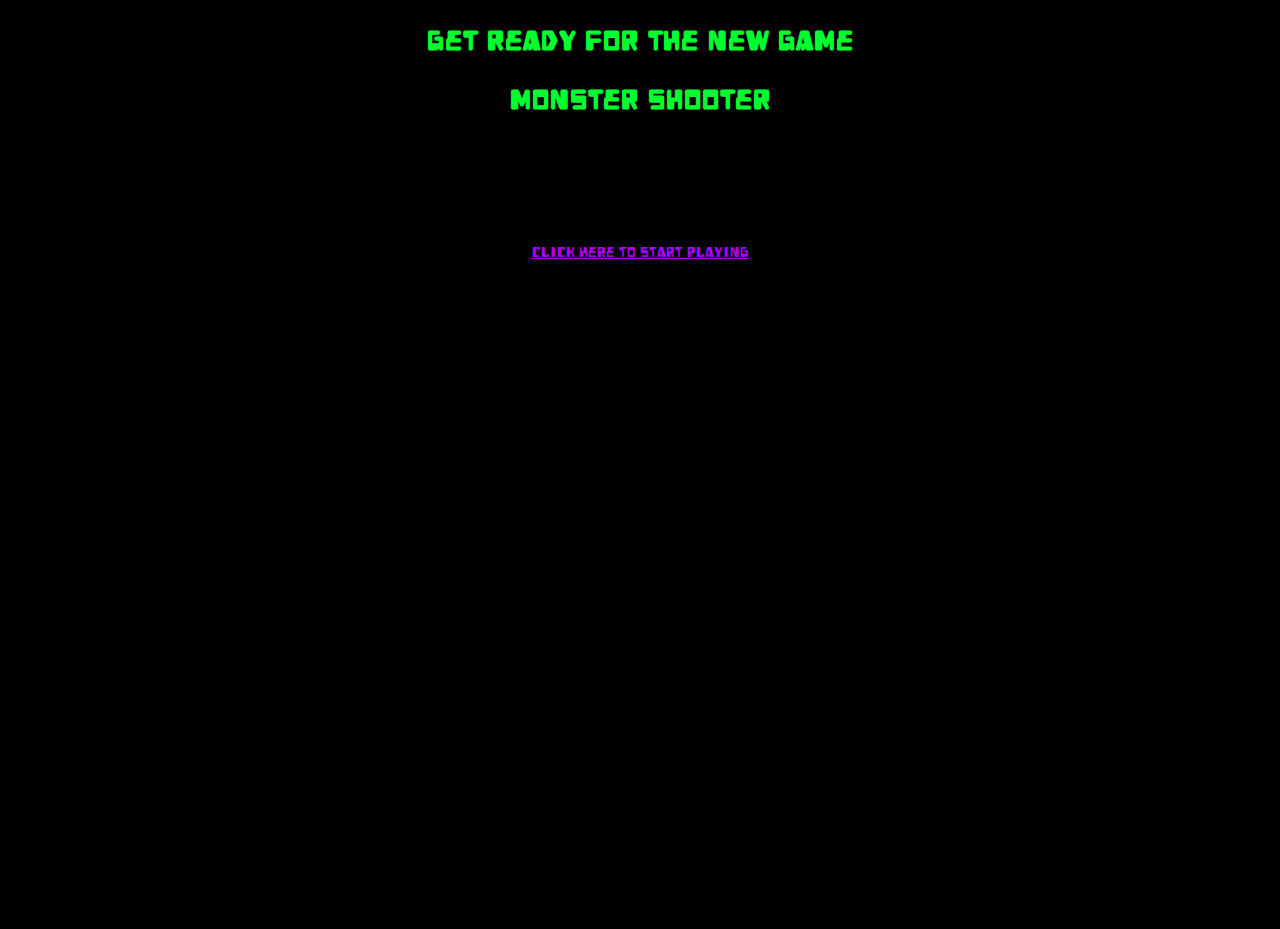
==== MonsterShooterForside.html @ 11fac895 "hejhej" ====
<!doctype html>
<html lang=da>
	<head>
		<meta charset=utf-8>
		<title>Mit website</title>
    <link rel="stylesheet" href="styles.css">
	</head>
	<body>


    <header>
      <h1>Get Ready for the new GAME </h1>

		<h1>MONSTER SHOOTER</h1>
    </header>


<main>
    <p><a class="knap" href="game.html" title="spillet">Click here to start playing</a></p>

</main>



  	</body>
  </html>
---- styles.css ----
@font-face {
    font-family: 'Heavy Data';
    src: local('Heavy Data'), local('HeavyData'),
        url('HeavyData.woff2') format('woff2'),
        url('HeavyData.woff') format('woff');
    font-weight: normal;
    font-style: normal;
}


body {
  font-family: heavy data;
  background-color:black;

  min-height: 100vh;
}
h1 {
  color: #00ff2e;
  text-align: center;

  text-decoration: color:green;
}
main {
  margin: 10%;
}
p {
  text-align: center;
}
.knap  {


}
.knap {
  color: #aa00ff;
}
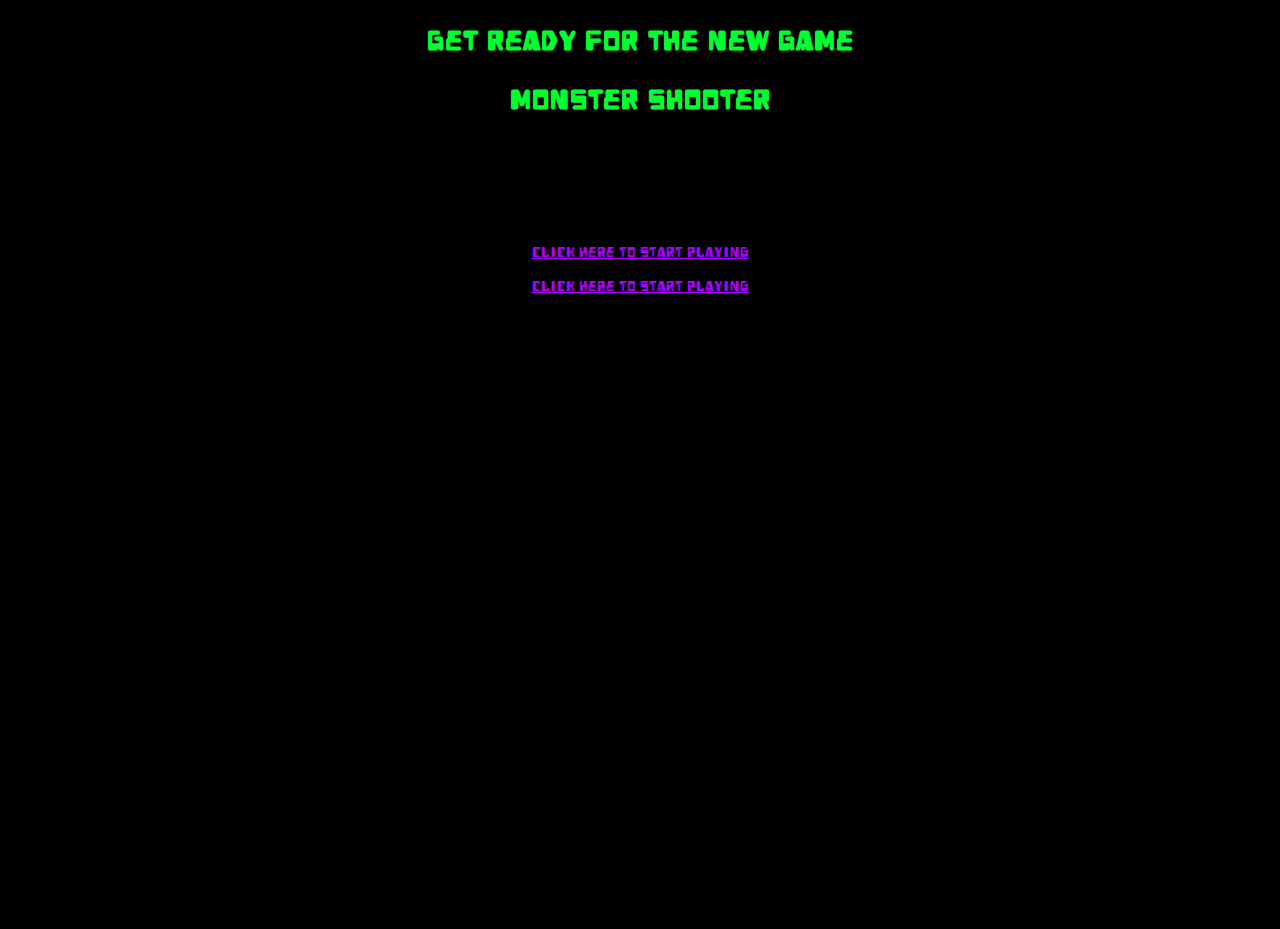
==== commit 6cdf09ea: "game ref updated" ====
--- a/MonsterShooterForside.html
+++ b/MonsterShooterForside.html
@@ -17,6 +17,7 @@
 
 <main>
     <p><a class="knap" href="game.html" title="spillet">Click here to start playing</a></p>
+    <p><a class="knap" href="game-prototype.html" title="spillet">Click here to start playing</a></p>
 
 </main>
 
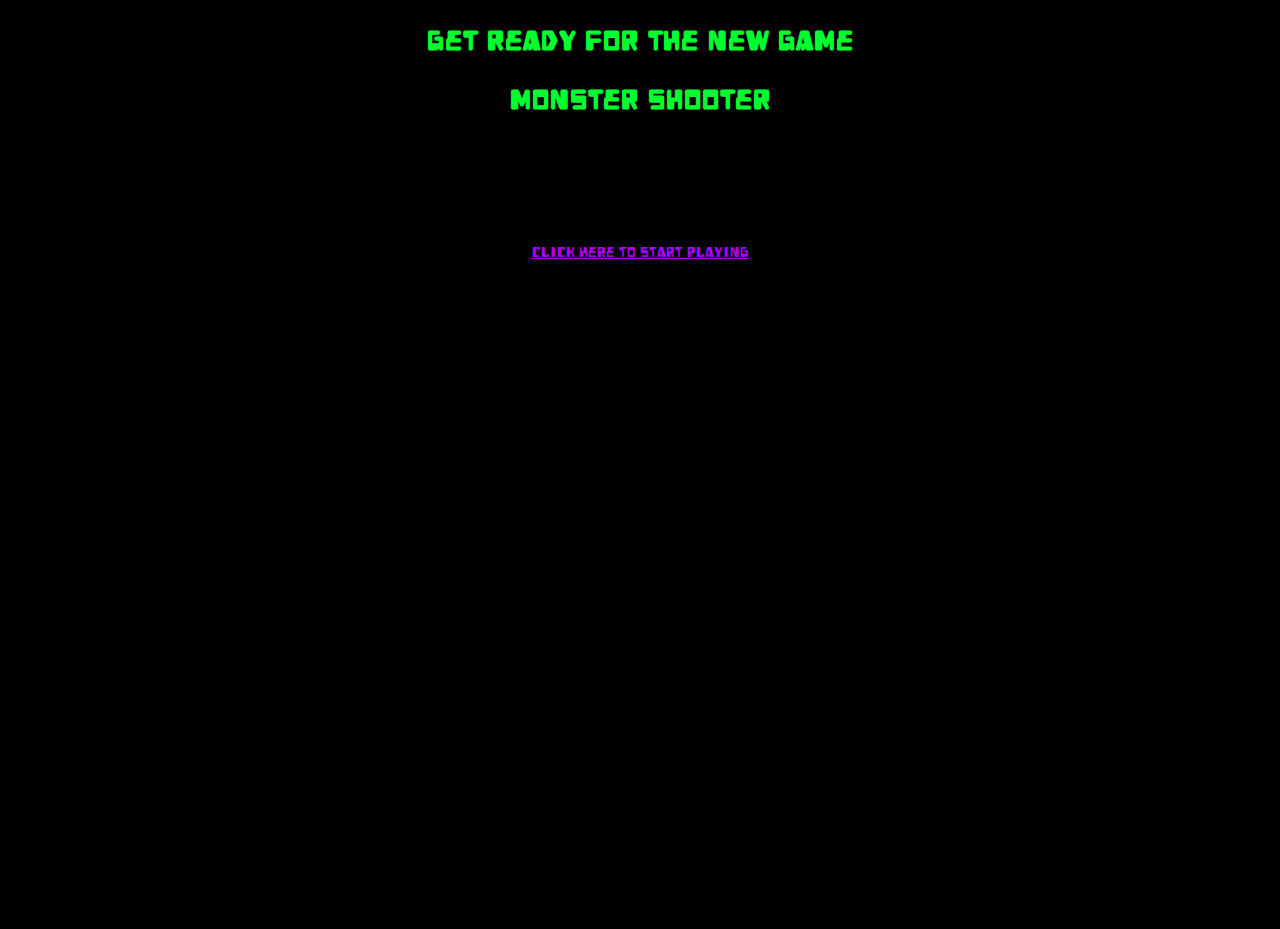
==== commit 243ac7c7: "erf change" ====
--- a/MonsterShooterForside.html
+++ b/MonsterShooterForside.html
@@ -16,7 +16,6 @@
 
 
 <main>
-    <p><a class="knap" href="game.html" title="spillet">Click here to start playing</a></p>
     <p><a class="knap" href="game-prototype.html" title="spillet">Click here to start playing</a></p>
 
 </main>
